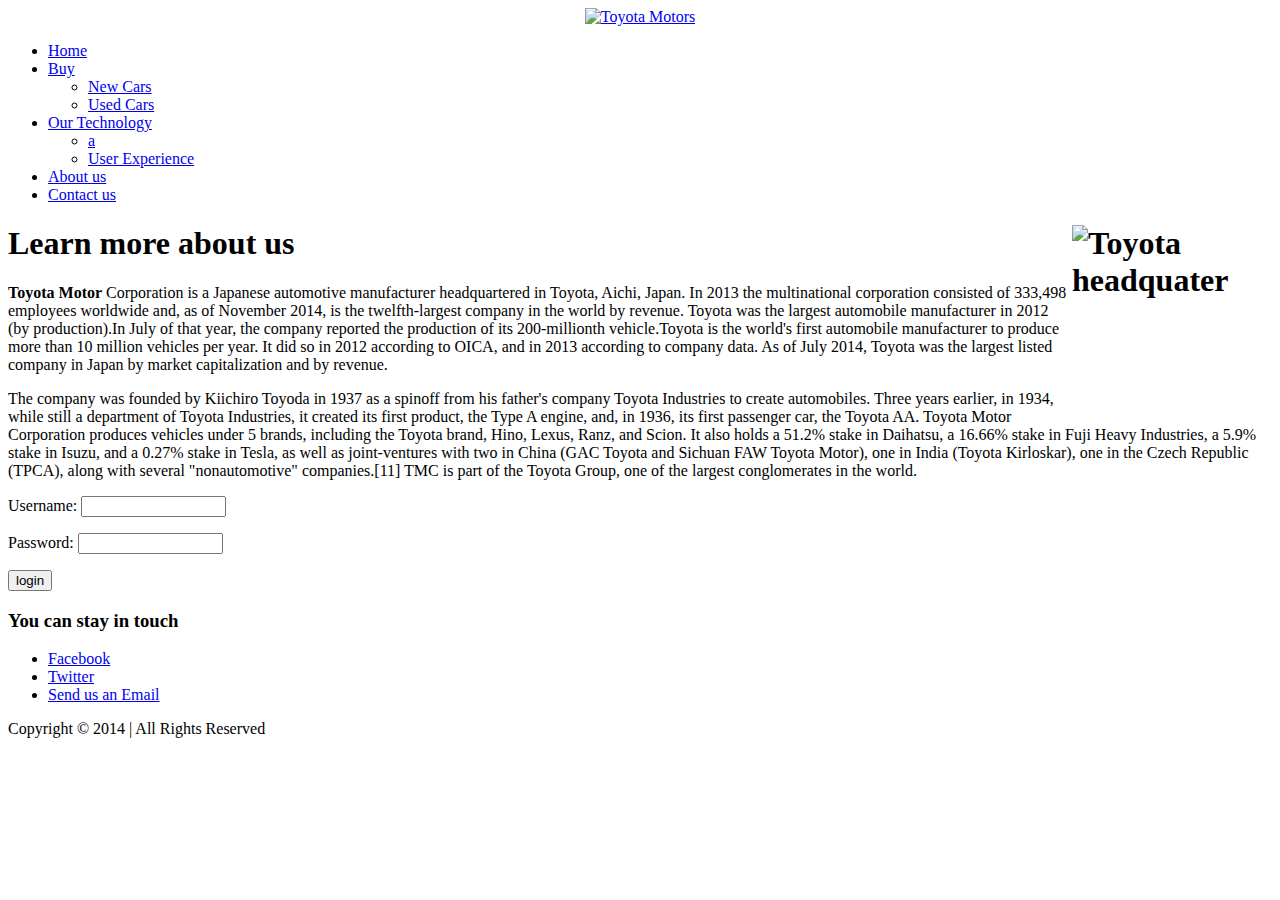
==== about-us.html @ 243a13b8 "test" ====
<!doctype html>
<html>
  <head>
    <meta charset="utf-8">
    <title>About us</title>
    <link rel="stylesheet" href="css/main.css">
  </head>

  <body>

    <section id="main-container">
      <div id="header">
        <div id="logo">
          <center>
            <a href="index.html"><img src="images/logo.png" alt="Toyota Motors" width="200" height="100" border="0" /></a>
          </center>
        </div>
        <div id="nav">
          <ul>
            <li><a href="index.html">Home</a></li>
            <li><a href="#">Buy</a>
              <ul>
                <li><a href="#">New Cars</a></li>
                <li><a href="#">Used Cars</a></li>
              </ul>
            </li>
            <li><a href="#">Our Technology</a>
              <ul>
                <li><a href="#">a</a></li>
                <li><a href="#">User Experience</a></li>
              </ul>
            </li>
            <li><a href="about-us.html">About us</a></li>
            <li><a href="contact-us.html">Contact us</a></li>
          </ul>
        </div>
      </div>

      <section class='main-content'>
        <div class='side-content'>
            <h1 class="title">Learn more about us <img src="images/toyota.png" alt="Toyota headquater" width="200" height="200" align="right"/></h1>
        <p> <b>Toyota Motor</b> Corporation is a Japanese automotive manufacturer headquartered in Toyota, Aichi, Japan. In 2013 the multinational corporation consisted of 333,498 employees worldwide and, as of November 2014, is the twelfth-largest company in the world by revenue. Toyota was the largest automobile manufacturer in 2012 (by production).In July of that year, the company reported the production of its 200-millionth vehicle.Toyota is the world's first automobile manufacturer to produce more than 10 million vehicles per year. It did so in 2012 according to OICA, and in 2013 according to company data. As of July 2014, Toyota was the largest listed company in Japan by market capitalization and by revenue.</p>
        <p>
          The company was founded by Kiichiro Toyoda in 1937 as a spinoff from his father's company Toyota Industries to create automobiles. Three years earlier, in 1934, while still a department of Toyota Industries, it created its first product, the Type A engine, and, in 1936, its first passenger car, the Toyota AA. Toyota Motor Corporation produces vehicles under 5 brands, including the Toyota brand, Hino, Lexus, Ranz, and Scion. It also holds a 51.2% stake in Daihatsu, a 16.66% stake in Fuji Heavy Industries, a 5.9% stake in Isuzu, and a 0.27% stake in Tesla, as well as joint-ventures with two in China (GAC Toyota and Sichuan FAW Toyota Motor), one in India (Toyota Kirloskar), one in the Czech Republic (TPCA), along with several "nonautomotive" companies.[11] TMC is part of the Toyota Group, one of the largest conglomerates in the world.
        </p>

        </div>

        <aside class="sidebar">
          <form action="" name="Login">
            <p> Username:
              <input type="text" name="Username" size="15" maxlength="30"/>
            </p>
            <p> Password:
              <input type="password" name="password" size="15" maxlength="30" required="required"/>
            </p>
            <p>
              <input type="button" value="login">
            </p>
          </form>
        </aside>
      </section>
    </section>


      <div id="footer">
        <h3>You can stay in touch</h3>
        <ul>
          <li><a href="http://www.facebook.com">Facebook</a></li>
          <li><a href="http://www.twitter.com">Twitter</a></li>
          <li><a href="mailto:u1316314uel.ac.uk">Send us an Email</a></li>
        </ul>
        Copyright © 2014 | All Rights Reserved </div>
      </div>
  </body>
</html>
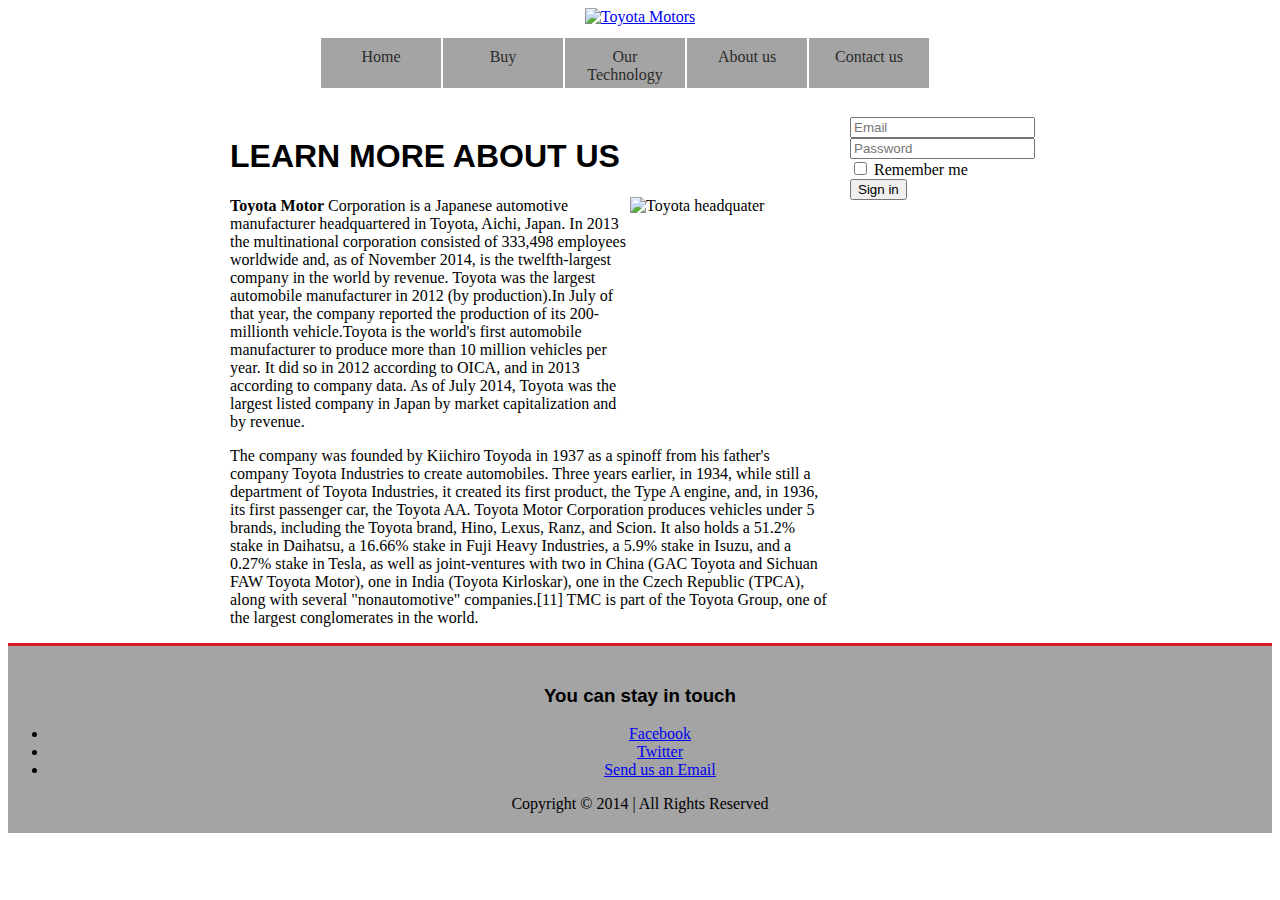
==== commit 9d9f66ef: "test" ====
--- a/about-us.html
+++ b/about-us.html
@@ -21,7 +21,7 @@
             <li><a href="#">Buy</a>
               <ul>
                 <li><a href="#">New Cars</a></li>
-                <li><a href="#">Used Cars</a></li>
+                <li><a href="used-cars.html">Used Cars</a></li>
               </ul>
             </li>
             <li><a href="#">Our Technology</a>
@@ -38,7 +38,8 @@
 
       <section class='main-content'>
         <div class='side-content'>
-            <h1 class="title">Learn more about us <img src="images/toyota.png" alt="Toyota headquater" width="200" height="200" align="right"/></h1>
+            <h1 class="title">LEARN MORE ABOUT US </h1>
+            <img src="images/toyota.png" alt="Toyota headquater" width="200" height="200" align="right"/>
         <p> <b>Toyota Motor</b> Corporation is a Japanese automotive manufacturer headquartered in Toyota, Aichi, Japan. In 2013 the multinational corporation consisted of 333,498 employees worldwide and, as of November 2014, is the twelfth-largest company in the world by revenue. Toyota was the largest automobile manufacturer in 2012 (by production).In July of that year, the company reported the production of its 200-millionth vehicle.Toyota is the world's first automobile manufacturer to produce more than 10 million vehicles per year. It did so in 2012 according to OICA, and in 2013 according to company data. As of July 2014, Toyota was the largest listed company in Japan by market capitalization and by revenue.</p>
         <p>
           The company was founded by Kiichiro Toyoda in 1937 as a spinoff from his father's company Toyota Industries to create automobiles. Three years earlier, in 1934, while still a department of Toyota Industries, it created its first product, the Type A engine, and, in 1936, its first passenger car, the Toyota AA. Toyota Motor Corporation produces vehicles under 5 brands, including the Toyota brand, Hino, Lexus, Ranz, and Scion. It also holds a 51.2% stake in Daihatsu, a 16.66% stake in Fuji Heavy Industries, a 5.9% stake in Isuzu, and a 0.27% stake in Tesla, as well as joint-ventures with two in China (GAC Toyota and Sichuan FAW Toyota Motor), one in India (Toyota Kirloskar), one in the Czech Republic (TPCA), along with several "nonautomotive" companies.[11] TMC is part of the Toyota Group, one of the largest conglomerates in the world.
@@ -47,16 +48,33 @@
         </div>
 
         <aside class="sidebar">
-          <form action="" name="Login">
-            <p> Username:
-              <input type="text" name="Username" size="15" maxlength="30"/>
-            </p>
-            <p> Password:
-              <input type="password" name="password" size="15" maxlength="30" required="required"/>
-            </p>
-            <p>
-              <input type="button" value="login">
-            </p>
+          <form class="sidebar form" role="form">
+            <div class="form-group">
+              <label for="enter email" class="email"></label>
+              <div class="col-sm-10">
+                <input type="email" class="form-control" id="inputEmail3" placeholder="Email">
+              </div>
+            </div>
+            <div class="form-group">
+              <label for="enterpassword" class="password"></label>
+              <div class="col-sm-10">
+                <input type="password" class="form-control" id="inputPassword3" placeholder="Password">
+              </div>
+            </div>
+            <div class="form-group">
+              <div class="col-sm-offset-2 col-sm-10">
+                <div class="checkbox">
+                  <label>
+                    <input type="checkbox"> Remember me
+                  </label>
+                </div>
+              </div>
+            </div>
+            <div class="form-group">
+              <div class="col-sm-offset-2 col-sm-10">
+                <button type="submit" class="btn btn-default">Sign in</button>
+              </div>
+            </div>
           </form>
         </aside>
       </section>
--- a/css/main.css
+++ b/css/main.css
@@ -0,0 +1,83 @@
+@charset "utf-8";
+/* CSS Document */
+body {
+	background-color: #FFFFFF;
+}
+
+
+h1, h2, h3 {
+	font-family: "Trebuchet MS", Arial, Helvetica, sans-serif;
+	font-weight: bold;
+}
+/*Navigation*/
+#nav {
+	margin: 0;
+	padding: 1px 0 0 170px;
+}
+#nav ul {
+	margin: 0px;
+	padding: 10px 0 0 0;
+}
+#nav li {
+	list-style: none;
+	float: left;
+	position: relative;
+	border: thin white solid;
+	padding: 10px;
+	background-color: #A4A4A4;
+}
+#nav li:hover {
+	border: think #e5e5e5 inset;
+	background-color: #FF9900;
+}
+#nav ul li a {
+	color: #2B2B2B;
+	text-align: center;
+	text-decoration: none;
+	width: 100px;
+	height: 30px;
+	display: block;
+}
+#nav ul ul {
+	position: absolute;
+	display: none;
+}
+#nav ul li:hover ul {
+	display: block;
+}
+
+#main-container{
+	width: 980px;
+	margin-left: auto;
+	margin-right: auto;
+}
+.main-content{
+	width: 100%;
+	padding: 5em;
+}
+
+.side-content{
+	width: 600px;
+	float: left;
+	padding: 0px 20px 0px 0px;
+}
+.aside.sidebar{
+	width: 300px;
+	float: left;
+	background color: #D8D8D8;
+}
+
+
+
+/*footer*/
+
+#footer {
+	clear: both;
+	padding: 20px 0;
+	background: #A4A4A4;
+	border-top: 3px solid #d71921;
+ position:absolute  bottom: 3;
+	text-align: center;
+	color: #000000;
+	width: inherit
+}
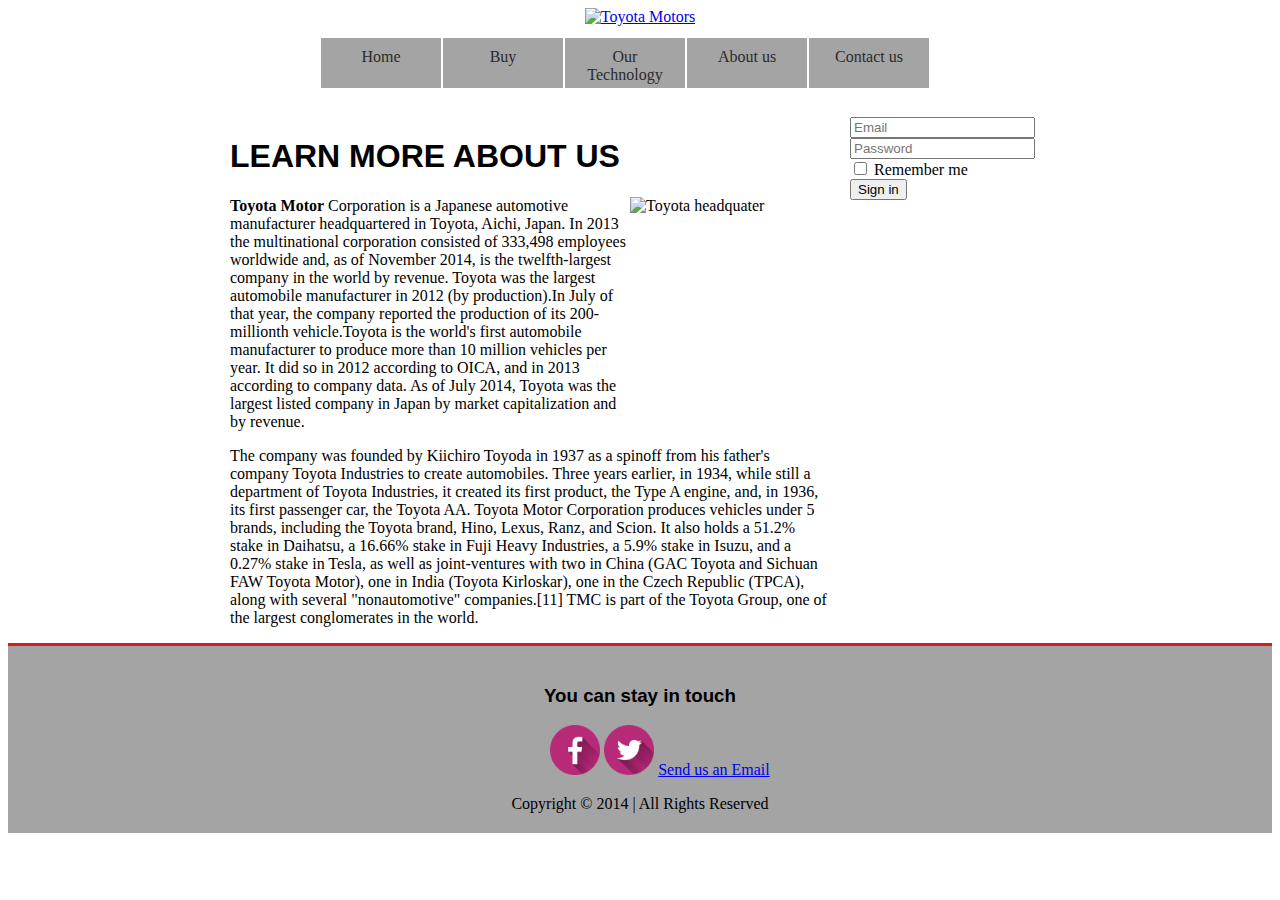
==== commit c183901f: "test" ====
--- a/about-us.html
+++ b/about-us.html
@@ -2,6 +2,7 @@
 <html>
   <head>
     <meta charset="utf-8">
+    <meta name="viewport" content="width=device-width, initial-scale=1">
     <title>About us</title>
     <link rel="stylesheet" href="css/main.css">
   </head>
@@ -9,13 +10,11 @@
   <body>
 
     <section id="main-container">
-      <div id="header">
-        <div id="logo">
+      <div class="header">
           <center>
             <a href="index.html"><img src="images/logo.png" alt="Toyota Motors" width="200" height="100" border="0" /></a>
           </center>
-        </div>
-        <div id="nav">
+        <div class="nav">
           <ul>
             <li><a href="index.html">Home</a></li>
             <li><a href="#">Buy</a>
@@ -81,14 +80,18 @@
     </section>
 
 
-      <div id="footer">
-        <h3>You can stay in touch</h3>
-        <ul>
-          <li><a href="http://www.facebook.com">Facebook</a></li>
-          <li><a href="http://www.twitter.com">Twitter</a></li>
-          <li><a href="mailto:u1316314uel.ac.uk">Send us an Email</a></li>
-        </ul>
-        Copyright © 2014 | All Rights Reserved </div>
-      </div>
+    <div id="footer">
+      <h3>You can stay in touch</h3>
+      <ul>
+        <a href="https://www.facebook.com/toyotauk"> <img src="images/facebook.png" alt="facebook" width="50" height="50"/></a>
+        <a href="https://twitter.com/toyota"> <img src="images/twitter.png" alt="twittier" width="50" height="50"/></a>
+        <a href="mailto:u1316314uel.ac.uk">Send us an Email</a></p>
+      </ul>
+      Copyright © 2014 | All Rights Reserved
+
+    </div>
+
+
+
   </body>
 </html>
--- a/css/main.css
+++ b/css/main.css
@@ -10,15 +10,15 @@
 	font-weight: bold;
 }
 /*Navigation*/
-#nav {
+.nav {
 	margin: 0;
 	padding: 1px 0 0 170px;
 }
-#nav ul {
+.nav ul {
 	margin: 0px;
 	padding: 10px 0 0 0;
 }
-#nav li {
+.nav li {
 	list-style: none;
 	float: left;
 	position: relative;
@@ -26,11 +26,11 @@
 	padding: 10px;
 	background-color: #A4A4A4;
 }
-#nav li:hover {
+.nav li:hover {
 	border: think #e5e5e5 inset;
 	background-color: #FF9900;
 }
-#nav ul li a {
+.nav ul li a {
 	color: #2B2B2B;
 	text-align: center;
 	text-decoration: none;
@@ -38,11 +38,11 @@
 	height: 30px;
 	display: block;
 }
-#nav ul ul {
+.nav ul ul {
 	position: absolute;
 	display: none;
 }
-#nav ul li:hover ul {
+.nav ul li:hover ul {
 	display: block;
 }
 
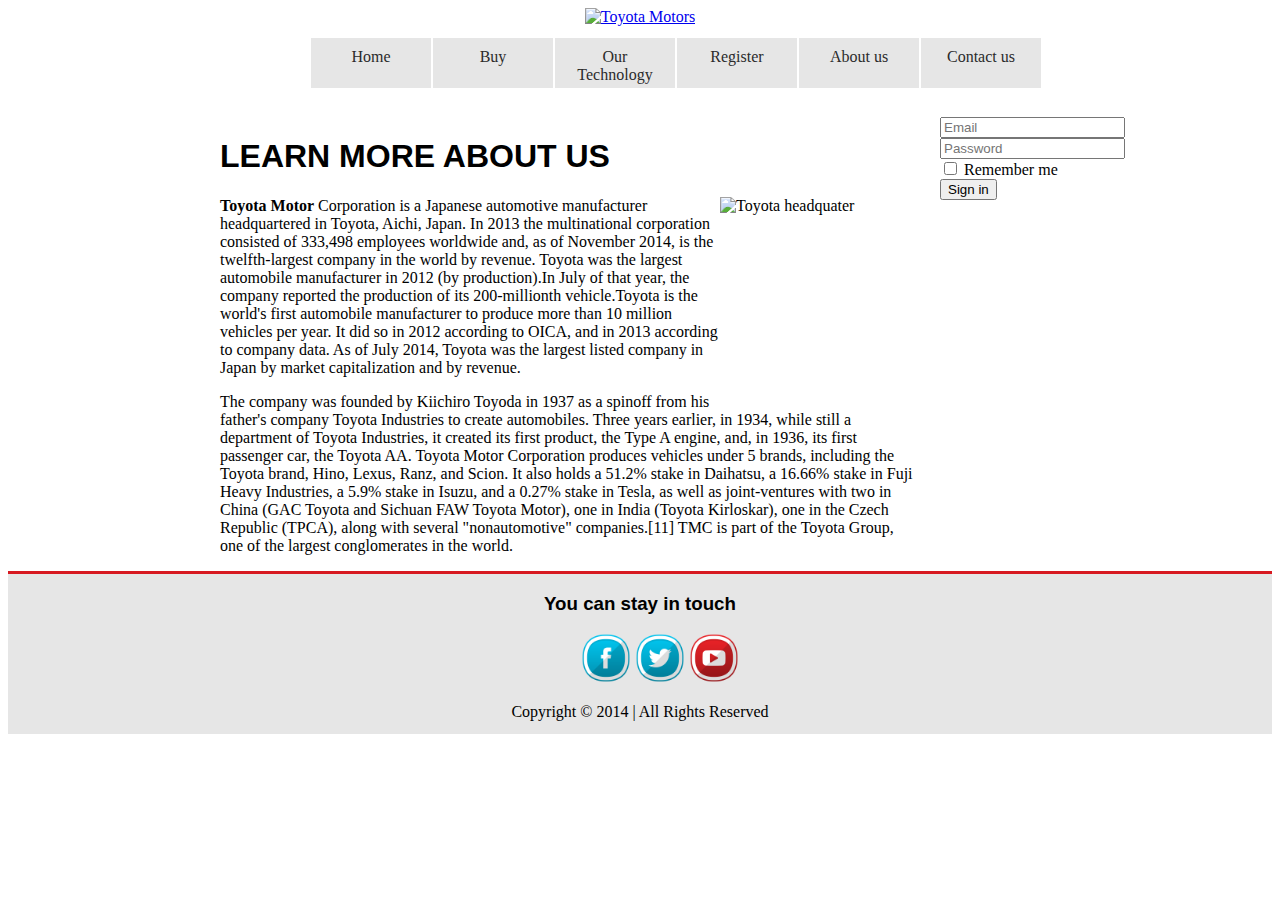
==== commit de669431: "test" ====
--- a/about-us.html
+++ b/about-us.html
@@ -15,24 +15,25 @@
             <a href="index.html"><img src="images/logo.png" alt="Toyota Motors" width="200" height="100" border="0" /></a>
           </center>
         <div class="nav">
-          <ul>
-            <li><a href="index.html">Home</a></li>
-            <li><a href="#">Buy</a>
-              <ul>
-                <li><a href="#">New Cars</a></li>
-                <li><a href="used-cars.html">Used Cars</a></li>
-              </ul>
-            </li>
-            <li><a href="#">Our Technology</a>
-              <ul>
-                <li><a href="#">a</a></li>
-                <li><a href="#">User Experience</a></li>
-              </ul>
-            </li>
-            <li><a href="about-us.html">About us</a></li>
-            <li><a href="contact-us.html">Contact us</a></li>
-          </ul>
-        </div>
+						<ul>
+							<li><a href="index.html">Home</a></li>
+							<li><a href="#">Buy</a>
+								<ul>
+									<li><a href="#">New Cars</a></li>
+									<li><a href="used-cars.html">Used Cars</a></li>
+								</ul>
+							</li>
+							<li><a href="#">Our Technology</a>
+								<ul>
+									<li><a href="#">a</a></li>
+									<li><a href="#">User Experience</a></li>
+								</ul>
+							</li>
+                            <li><a href="register.html">Register</a></li>
+							<li><a href="about-us.html">About us</a></li>
+							<li><a href="contact-us.html">Contact us</a></li>
+						</ul>
+					</div>
       </div>
 
       <section class='main-content'>
@@ -82,10 +83,10 @@
 
     <div id="footer">
       <h3>You can stay in touch</h3>
-      <ul>
+<ul>
         <a href="https://www.facebook.com/toyotauk"> <img src="images/facebook.png" alt="facebook" width="50" height="50"/></a>
         <a href="https://twitter.com/toyota"> <img src="images/twitter.png" alt="twittier" width="50" height="50"/></a>
-        <a href="mailto:u1316314uel.ac.uk">Send us an Email</a></p>
+        <a href="http://www.youtube.com/user/ToyotaUKTV"> <img src="images/youtube.png" alt="twittier" width="50" height="50"/></a>
       </ul>
       Copyright © 2014 | All Rights Reserved
 
--- a/css/main.css
+++ b/css/main.css
@@ -3,7 +3,10 @@
 body {
 	background-color: #FFFFFF;
 }
-
+ @media screen and (max-width:480px) {
+       #sidebar { display: none;}
+        }
+  
 
 h1, h2, h3 {
 	font-family: "Trebuchet MS", Arial, Helvetica, sans-serif;
@@ -14,6 +17,7 @@
 	margin: 0;
 	padding: 1px 0 0 170px;
 }
+
 .nav ul {
 	margin: 0px;
 	padding: 10px 0 0 0;
@@ -24,11 +28,11 @@
 	position: relative;
 	border: thin white solid;
 	padding: 10px;
-	background-color: #A4A4A4;
+	background-color: #E6E6E6;
 }
 .nav li:hover {
 	border: think #e5e5e5 inset;
-	background-color: #FF9900;
+	background-color: #DB0000;
 }
 .nav ul li a {
 	color: #2B2B2B;
@@ -46,8 +50,9 @@
 	display: block;
 }
 
+
 #main-container{
-	width: 980px;
+	width: 1000px;
 	margin-left: auto;
 	margin-right: auto;
 }
@@ -57,14 +62,41 @@
 }
 
 .side-content{
-	width: 600px;
+	width: 700px;
 	float: left;
 	padding: 0px 20px 0px 0px;
 }
 .aside.sidebar{
 	width: 300px;
 	float: left;
-	background color: #D8D8D8;
+}
+
+
+/*gallery*/
+div.img {
+    margin: 5px;
+    padding: 5px;
+    height: auto;
+    width: auto;
+    float: left;
+    text-align: center;
+}
+
+div.img img {
+    display: inline;
+    margin: 5px;
+    border: 1px solid #ffffff;
+}
+
+div.img a:hover img {
+    border:1px solid #0000ff;
+}
+
+div.desc {
+    text-align: center;
+    font-weight: normal;
+    width: 130px;
+    margin: 25px;
 }
 
 
@@ -73,11 +105,11 @@
 
 #footer {
 	clear: both;
-	padding: 20px 0;
-	background: #A4A4A4;
+	background: #E6E6E6;
 	border-top: 3px solid #d71921;
- position:absolute  bottom: 3;
+ 	position:absolute  bottom: 3;
 	text-align: center;
 	color: #000000;
-	width: inherit
-}
+	width:auto;
+	height:160px;
+}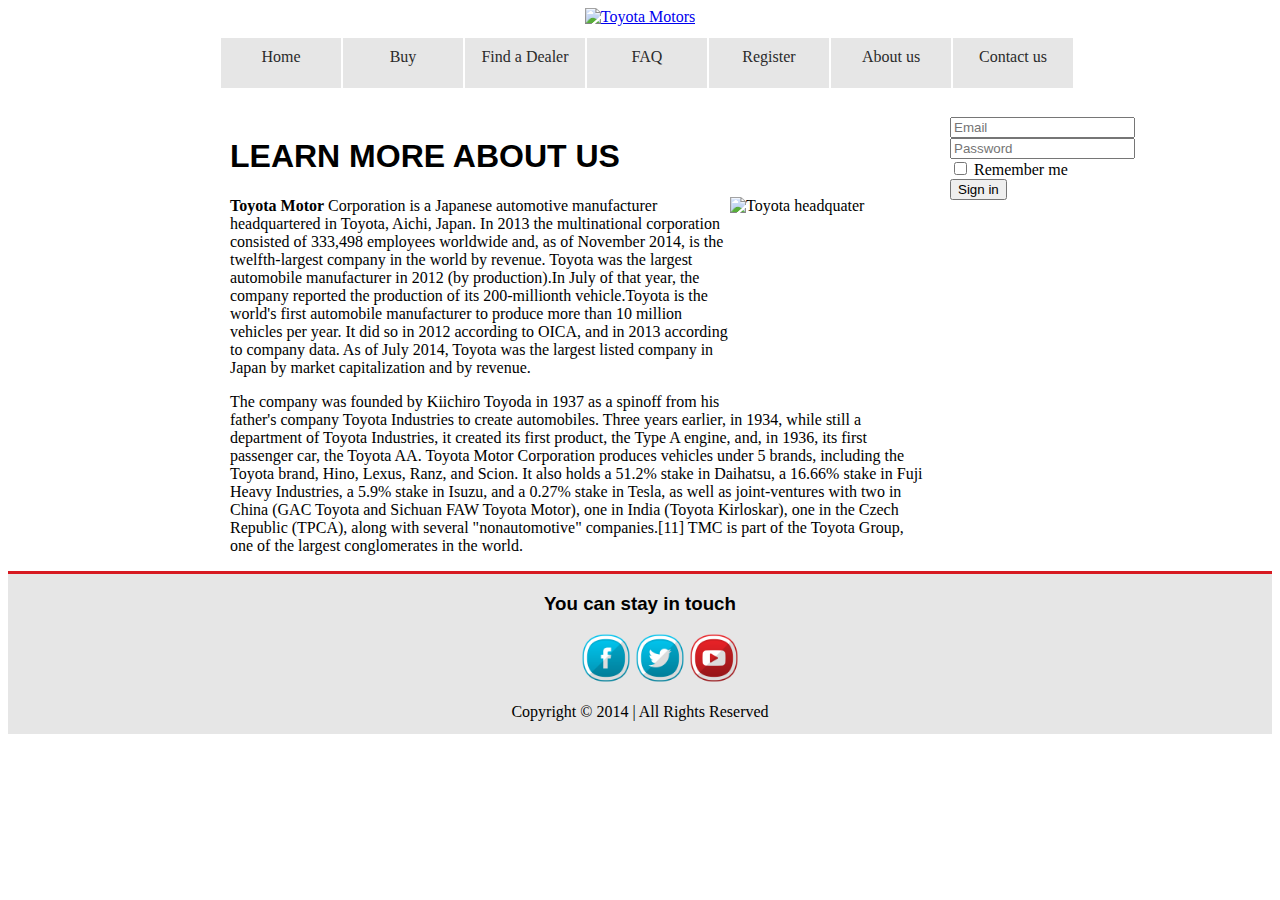
==== commit e71ecd36: "test" ====
--- a/about-us.html
+++ b/about-us.html
@@ -14,27 +14,23 @@
           <center>
             <a href="index.html"><img src="images/logo.png" alt="Toyota Motors" width="200" height="100" border="0" /></a>
           </center>
-        <div class="nav">
-						<ul>
-							<li><a href="index.html">Home</a></li>
-							<li><a href="#">Buy</a>
-								<ul>
-									<li><a href="#">New Cars</a></li>
-									<li><a href="used-cars.html">Used Cars</a></li>
-								</ul>
-							</li>
-							<li><a href="#">Our Technology</a>
-								<ul>
-									<li><a href="#">a</a></li>
-									<li><a href="#">User Experience</a></li>
-								</ul>
-							</li>
-                            <li><a href="register.html">Register</a></li>
-							<li><a href="about-us.html">About us</a></li>
-							<li><a href="contact-us.html">Contact us</a></li>
-						</ul>
-					</div>
-      </div>
+          <div class="nav">
+            <ul>
+              <li><a href="index.html">Home</a></li>
+              <li><a href="#">Buy</a>
+                <ul>
+                  <li><a href="new-cars.html">New Cars</a></li>
+                  <li><a href="used-cars.html">Used Cars</a></li>
+                </ul>
+              </li>
+              <li><a href="https://www.toyota.co.uk/find-a-dealer" onclick="window.open('https://www.toyota.co.uk/find-a-dealer', 'newwindow', 'width=900, height=800'); return false;">Find a Dealer</a></li>
+              <li><a href="faq.html">FAQ</a></li>
+              <li><a href="register.html">Register</a></li>
+              <li><a href="about-us.html">About us</a></li>
+              <li><a href="contact-us.html">Contact us</a></li>
+            </ul>
+          </div>
+        </div>
 
       <section class='main-content'>
         <div class='side-content'>
--- a/css/main.css
+++ b/css/main.css
@@ -1,12 +1,16 @@
 @charset "utf-8";
 /* CSS Document */
+header, footer, aside, section, nav, article, figure, figcaption{
+	display: block;
+}
+
 body {
 	background-color: #FFFFFF;
 }
  @media screen and (max-width:480px) {
        #sidebar { display: none;}
         }
-  
+
 
 h1, h2, h3 {
 	font-family: "Trebuchet MS", Arial, Helvetica, sans-serif;
@@ -15,12 +19,14 @@
 /*Navigation*/
 .nav {
 	margin: 0;
-	padding: 1px 0 0 170px;
+	padding: 1px 0 0 70px;
+	width:100%;
 }
 
 .nav ul {
 	margin: 0px;
 	padding: 10px 0 0 0;
+
 }
 .nav li {
 	list-style: none;
@@ -52,7 +58,7 @@
 
 
 #main-container{
-	width: 1000px;
+	width: 980px;
 	margin-left: auto;
 	margin-right: auto;
 }
@@ -66,8 +72,9 @@
 	float: left;
 	padding: 0px 20px 0px 0px;
 }
+
 .aside.sidebar{
-	width: 300px;
+	width: 280px;
 	float: left;
 }
 
@@ -99,6 +106,126 @@
     margin: 25px;
 }
 
+
+.signin {
+	background-color:#44c767;
+	-moz-border-radius:18px;
+	-webkit-border-radius:18px;
+	border-radius:28px;
+	border:1px solid #18ab29;
+	display:inline-block;
+	cursor:pointer;
+	color:#ffffff;
+	font-family:arial;
+	font-size:17px;
+	padding:16px 31px;
+	text-decoration:none;
+	text-shadow:0px 1px 0px #2f6627;
+}
+.signin:hover {
+	background-color:#5cbf2a;
+}
+.signin:active {
+	position:relative;
+	top:1px;
+}
+
+/*Add some spacing*/
+.faq-section{
+	margin: 40px 0;
+	position: relative;
+}
+
+/*Hide the paragraphs*/
+.faq-section p{
+	display: none;
+}
+
+/*Hide the checkboxes */
+.faq-section input{
+	position: absolute;
+	z-index: 2;
+	cursor: pointer;
+	opacity: 0;
+	display: none\9; /* IE8 and below */
+	margin: 0;
+	width: 100%;
+	height: 36px;
+}
+
+/*Show only the clipped intro */
+.faq-section label+p{
+	display: block;
+	color: #999;
+	font-size: .85em;
+	transition: all .15s ease-out;
+	/* Clipping text */
+	text-overflow: ellipsis;
+	white-space: nowrap;
+	overflow: hidden;
+}
+
+/*If the checkbox is checked, show all paragraphs*/
+.faq-section input[type=checkbox]:checked~p{
+	display: block;
+	color: #444;
+	font-size: 1em;
+	/* restore clipping defaults */
+	text-overflow: clip;
+	white-space: normal;
+	overflow: visible;
+}
+
+/*Style the label*/
+.faq-section label{
+	font-size: 1.2em;
+	background: #eee;
+	display: block;
+	position: relative;
+	height: 20px;
+	padding: 7px 10px;
+	font-weight: bold;
+	border: 1px solid #ddd;
+	border-left: 3px solid #888;
+	text-shadow: 0 1px 0 rgba(255,255,255,.5);
+	transition: all .15s ease-out;
+}
+
+/*Remove text selection when toggle-ing*/
+.faq-section label::selection{
+	background: none;
+}
+
+.faq-section label:hover{
+	background: #f5f5f5;
+}
+
+/*If the checkbox is checked, style the label accordingly*/
+.faq-section input[type=checkbox]:checked~label{
+	border-color: #ff7f50;
+	background: #f5deb4;
+	background-image: linear-gradient(to bottom, #fff, #f5deb4);
+	box-shadow: 0 0 1px rgba(0,0,0,.4);
+}
+
+/*Label's arrow - default state */
+.faq-section label::before{
+	content: '';
+	position: absolute;
+	right: 4px;
+	top: 50%;
+	margin-top: -6px;
+	border: 6px solid transparent;
+	border-left-color: inherit;
+}
+
+/*Update the right arrow*/
+.faq-section input[type=checkbox]:checked~label::before{
+	border: 6px solid transparent;
+	border-top-color: inherit;
+	margin-top: -3px;
+	right: 10px;
+}
 
 
 /*footer*/
@@ -112,4 +239,4 @@
 	color: #000000;
 	width:auto;
 	height:160px;
-}+}
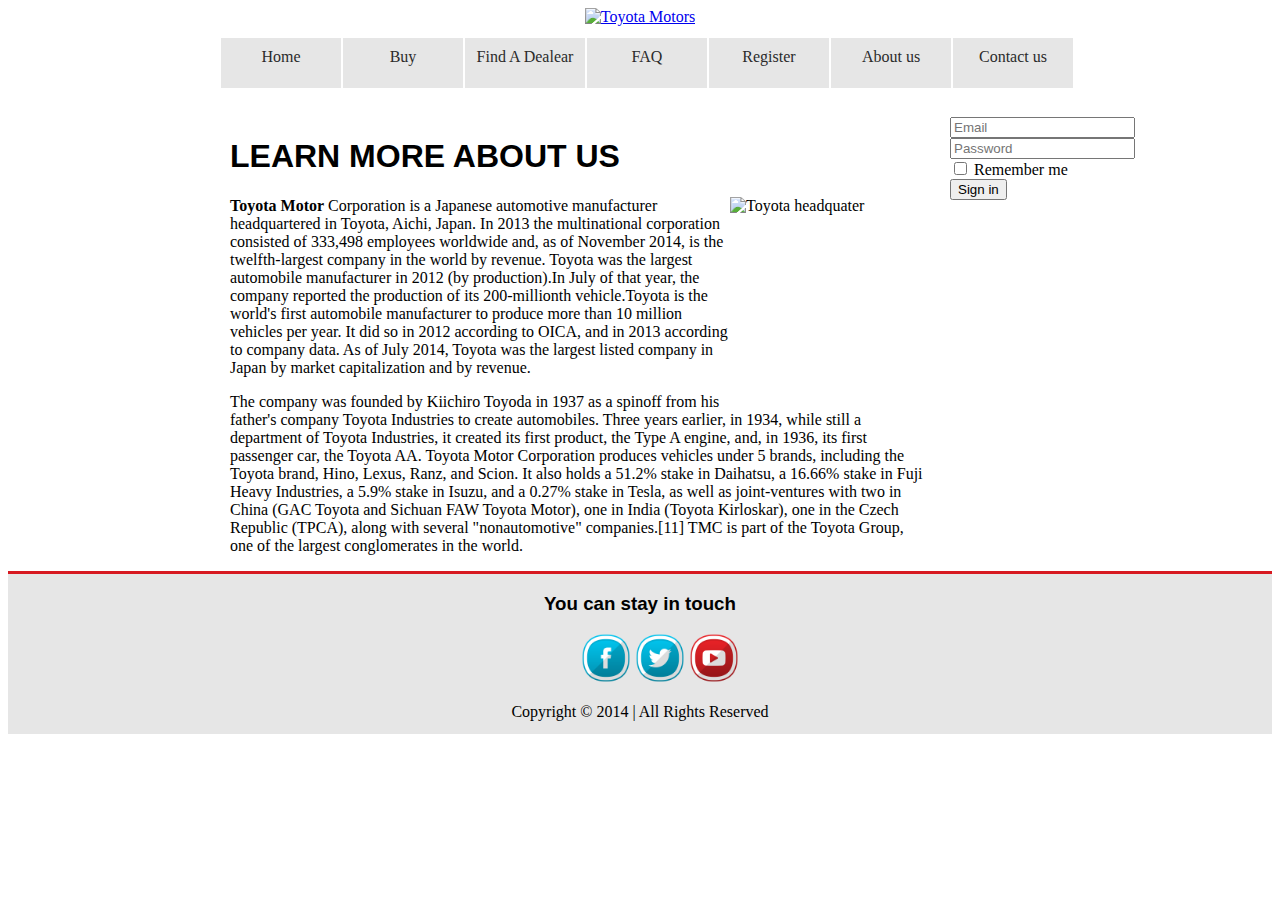
==== commit 91c29ccd: "test" ====
--- a/about-us.html
+++ b/about-us.html
@@ -23,7 +23,7 @@
                   <li><a href="used-cars.html">Used Cars</a></li>
                 </ul>
               </li>
-              <li><a href="https://www.toyota.co.uk/find-a-dealer" onclick="window.open('https://www.toyota.co.uk/find-a-dealer', 'newwindow', 'width=900, height=800'); return false;">Find a Dealer</a></li>
+              <li><a href="https://www.toyota.co.uk/find-a-dealer" onclick="window.open('https://www.toyota.co.uk/find-a-dealer', 'newwindow', 'width=900, height=800'); return false;">Find A Dealear</a></li>
               <li><a href="faq.html">FAQ</a></li>
               <li><a href="register.html">Register</a></li>
               <li><a href="about-us.html">About us</a></li>
--- a/css/main.css
+++ b/css/main.css
@@ -106,29 +106,6 @@
     margin: 25px;
 }
 
-
-.signin {
-	background-color:#44c767;
-	-moz-border-radius:18px;
-	-webkit-border-radius:18px;
-	border-radius:28px;
-	border:1px solid #18ab29;
-	display:inline-block;
-	cursor:pointer;
-	color:#ffffff;
-	font-family:arial;
-	font-size:17px;
-	padding:16px 31px;
-	text-decoration:none;
-	text-shadow:0px 1px 0px #2f6627;
-}
-.signin:hover {
-	background-color:#5cbf2a;
-}
-.signin:active {
-	position:relative;
-	top:1px;
-}
 
 /*Add some spacing*/
 .faq-section{
@@ -237,6 +214,6 @@
  	position:absolute  bottom: 3;
 	text-align: center;
 	color: #000000;
-	width:auto;
+	width:100%;
 	height:160px;
 }
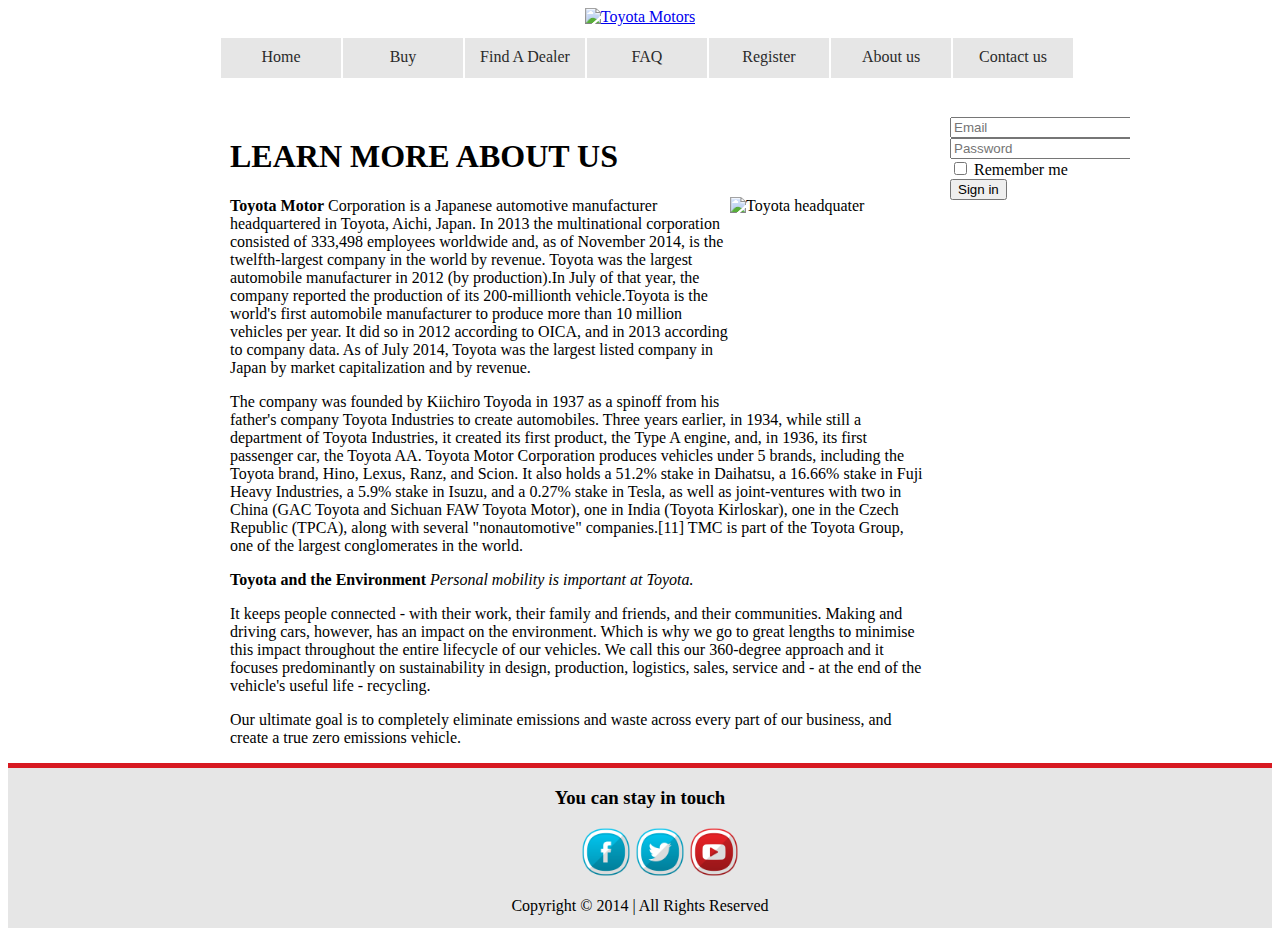
==== commit b8d4554e: "test" ====
--- a/about-us.html
+++ b/about-us.html
@@ -2,7 +2,6 @@
 <html>
   <head>
     <meta charset="utf-8">
-    <meta name="viewport" content="width=device-width, initial-scale=1">
     <title>About us</title>
     <link rel="stylesheet" href="css/main.css">
   </head>
@@ -12,7 +11,7 @@
     <section id="main-container">
       <div class="header">
           <center>
-            <a href="index.html"><img src="images/logo.png" alt="Toyota Motors" width="200" height="100" border="0" /></a>
+            <a href="index.html"><img src="images/logo.png" alt="Toyota Motors" width="200" height="110" border="0" /></a>
           </center>
           <div class="nav">
             <ul>
@@ -23,7 +22,7 @@
                   <li><a href="used-cars.html">Used Cars</a></li>
                 </ul>
               </li>
-              <li><a href="https://www.toyota.co.uk/find-a-dealer" onclick="window.open('https://www.toyota.co.uk/find-a-dealer', 'newwindow', 'width=900, height=800'); return false;">Find A Dealear</a></li>
+              <li><a href="https://www.toyota.co.uk/find-a-dealer" onclick="window.open('https://www.toyota.co.uk/find-a-dealer', 'newwindow', 'width=900, height=800'); return false;">Find A Dealer</a></li>
               <li><a href="faq.html">FAQ</a></li>
               <li><a href="register.html">Register</a></li>
               <li><a href="about-us.html">About us</a></li>
@@ -41,6 +40,12 @@
           The company was founded by Kiichiro Toyoda in 1937 as a spinoff from his father's company Toyota Industries to create automobiles. Three years earlier, in 1934, while still a department of Toyota Industries, it created its first product, the Type A engine, and, in 1936, its first passenger car, the Toyota AA. Toyota Motor Corporation produces vehicles under 5 brands, including the Toyota brand, Hino, Lexus, Ranz, and Scion. It also holds a 51.2% stake in Daihatsu, a 16.66% stake in Fuji Heavy Industries, a 5.9% stake in Isuzu, and a 0.27% stake in Tesla, as well as joint-ventures with two in China (GAC Toyota and Sichuan FAW Toyota Motor), one in India (Toyota Kirloskar), one in the Czech Republic (TPCA), along with several "nonautomotive" companies.[11] TMC is part of the Toyota Group, one of the largest conglomerates in the world.
         </p>
 
+<b>Toyota and the Environment</b>
+<i>Personal mobility is important at Toyota.</i>
+
+<p>It keeps people connected - with their work, their family and friends, and their communities. Making and driving cars, however, has an impact on the environment. Which is why we go to great lengths to minimise this impact throughout the entire lifecycle of our vehicles. We call this our 360-degree approach and it focuses predominantly on sustainability in design, production, logistics, sales, service and - at the end of the vehicle's useful life - recycling.</p>
+
+<p>Our ultimate goal is to completely eliminate emissions and waste across every part of our business, and create a true zero emissions vehicle.</p>
         </div>
 
         <aside class="sidebar">
@@ -77,12 +82,12 @@
     </section>
 
 
-    <div id="footer">
+    <div class="footer">
       <h3>You can stay in touch</h3>
 <ul>
-        <a href="https://www.facebook.com/toyotauk"> <img src="images/facebook.png" alt="facebook" width="50" height="50"/></a>
-        <a href="https://twitter.com/toyota"> <img src="images/twitter.png" alt="twittier" width="50" height="50"/></a>
-        <a href="http://www.youtube.com/user/ToyotaUKTV"> <img src="images/youtube.png" alt="twittier" width="50" height="50"/></a>
+<a href="https://www.facebook.com/toyotauk" target="_blank"> <img src="images/facebook.png" alt="facebook" width="50" height="50"/></a>
+        <a href="https://twitter.com/toyota" target="_blank"> <img src="images/twitter.png" alt="twittier" width="50" height="50"/></a>
+        <a href="http://www.youtube.com/user/ToyotaUKTV" target="_blank"> <img src="images/youtube.png" alt="twittier" width="50" height="50"/></a>
       </ul>
       Copyright © 2014 | All Rights Reserved
 
--- a/css/main.css
+++ b/css/main.css
@@ -4,15 +4,13 @@
 	display: block;
 }
 
-body {
-	background-color: #FFFFFF;
-}
- @media screen and (max-width:480px) {
-       #sidebar { display: none;}
-        }
-
-
-h1, h2, h3 {
+body
+{ background-image:url(../images/bg.png);
+	background-size: 120em 100em;
+	background-repeat: no-repeat;
+}
+
+h1, h2, h3, {
 	font-family: "Trebuchet MS", Arial, Helvetica, sans-serif;
 	font-weight: bold;
 }
@@ -45,7 +43,7 @@
 	text-align: center;
 	text-decoration: none;
 	width: 100px;
-	height: 30px;
+	height: 20px;
 	display: block;
 }
 .nav ul ul {
@@ -61,6 +59,8 @@
 	width: 980px;
 	margin-left: auto;
 	margin-right: auto;
+	background-color: #FFFFFF;
+	overflow:hidden;
 }
 .main-content{
 	width: 100%;
@@ -81,8 +81,8 @@
 
 /*gallery*/
 div.img {
-    margin: 5px;
-    padding: 5px;
+    margin: 20px;
+    padding: 0px;
     height: auto;
     width: auto;
     float: left;
@@ -106,54 +106,46 @@
     margin: 25px;
 }
 
-
-/*Add some spacing*/
+/*faq*/
 .faq-section{
 	margin: 40px 0;
 	position: relative;
 }
 
-/*Hide the paragraphs*/
 .faq-section p{
 	display: none;
 }
 
-/*Hide the checkboxes */
 .faq-section input{
 	position: absolute;
 	z-index: 2;
 	cursor: pointer;
 	opacity: 0;
-	display: none\9; /* IE8 and below */
 	margin: 0;
 	width: 100%;
 	height: 36px;
 }
 
-/*Show only the clipped intro */
+
 .faq-section label+p{
 	display: block;
 	color: #999;
 	font-size: .85em;
 	transition: all .15s ease-out;
-	/* Clipping text */
 	text-overflow: ellipsis;
 	white-space: nowrap;
 	overflow: hidden;
 }
 
-/*If the checkbox is checked, show all paragraphs*/
 .faq-section input[type=checkbox]:checked~p{
 	display: block;
 	color: #444;
 	font-size: 1em;
-	/* restore clipping defaults */
 	text-overflow: clip;
 	white-space: normal;
 	overflow: visible;
 }
 
-/*Style the label*/
 .faq-section label{
 	font-size: 1.2em;
 	background: #eee;
@@ -168,7 +160,6 @@
 	transition: all .15s ease-out;
 }
 
-/*Remove text selection when toggle-ing*/
 .faq-section label::selection{
 	background: none;
 }
@@ -177,7 +168,6 @@
 	background: #f5f5f5;
 }
 
-/*If the checkbox is checked, style the label accordingly*/
 .faq-section input[type=checkbox]:checked~label{
 	border-color: #ff7f50;
 	background: #f5deb4;
@@ -185,7 +175,6 @@
 	box-shadow: 0 0 1px rgba(0,0,0,.4);
 }
 
-/*Label's arrow - default state */
 .faq-section label::before{
 	content: '';
 	position: absolute;
@@ -196,7 +185,6 @@
 	border-left-color: inherit;
 }
 
-/*Update the right arrow*/
 .faq-section input[type=checkbox]:checked~label::before{
 	border: 6px solid transparent;
 	border-top-color: inherit;
@@ -205,12 +193,56 @@
 }
 
 
+/*homegallery*/
+.homegallery img{
+filter:progid:DXImageTransform.Microsoft.Alpha(opacity=50);
+-moz-opacity: 0.5;
+opacity: 0.5;
+}
+
+.homegallery:hover img{
+filter:progid:DXImageTransform.Microsoft.Alpha(opacity=100);
+-moz-opacity: 1;
+opacity: 1;
+}
+
+/* picture image */
+.image {
+   position: relative;
+   width: 100%; /* for IE 6 */
+   filter:progid:DXImageTransform.Microsoft.Alpha(opacity=50);
+-moz-opacity: 0.5;
+opacity: 0.5;
+}
+
+
+.image:hover {
+	filter:progid:DXImageTransform.Microsoft.Alpha(opacity=100);
+-moz-opacity: 1;
+opacity: 1;
+}
+
+h2 {
+   position: absolute;
+   top: 20px;
+   left: 0;
+   width: 100%;
+}
+
+h2 span {
+   color: white;
+   font: bold 24px/45px Helvetica, Sans-Serif;
+   letter-spacing: -1px;
+   background: rgb(0, 0, 0); /* fallback color */
+   background: rgba(0, 0, 0, 0.7);
+   padding: 10px;
+}
+
 /*footer*/
-
-#footer {
+.footer {
 	clear: both;
 	background: #E6E6E6;
-	border-top: 3px solid #d71921;
+	border-top: 5px solid #d71921;
  	position:absolute  bottom: 3;
 	text-align: center;
 	color: #000000;
